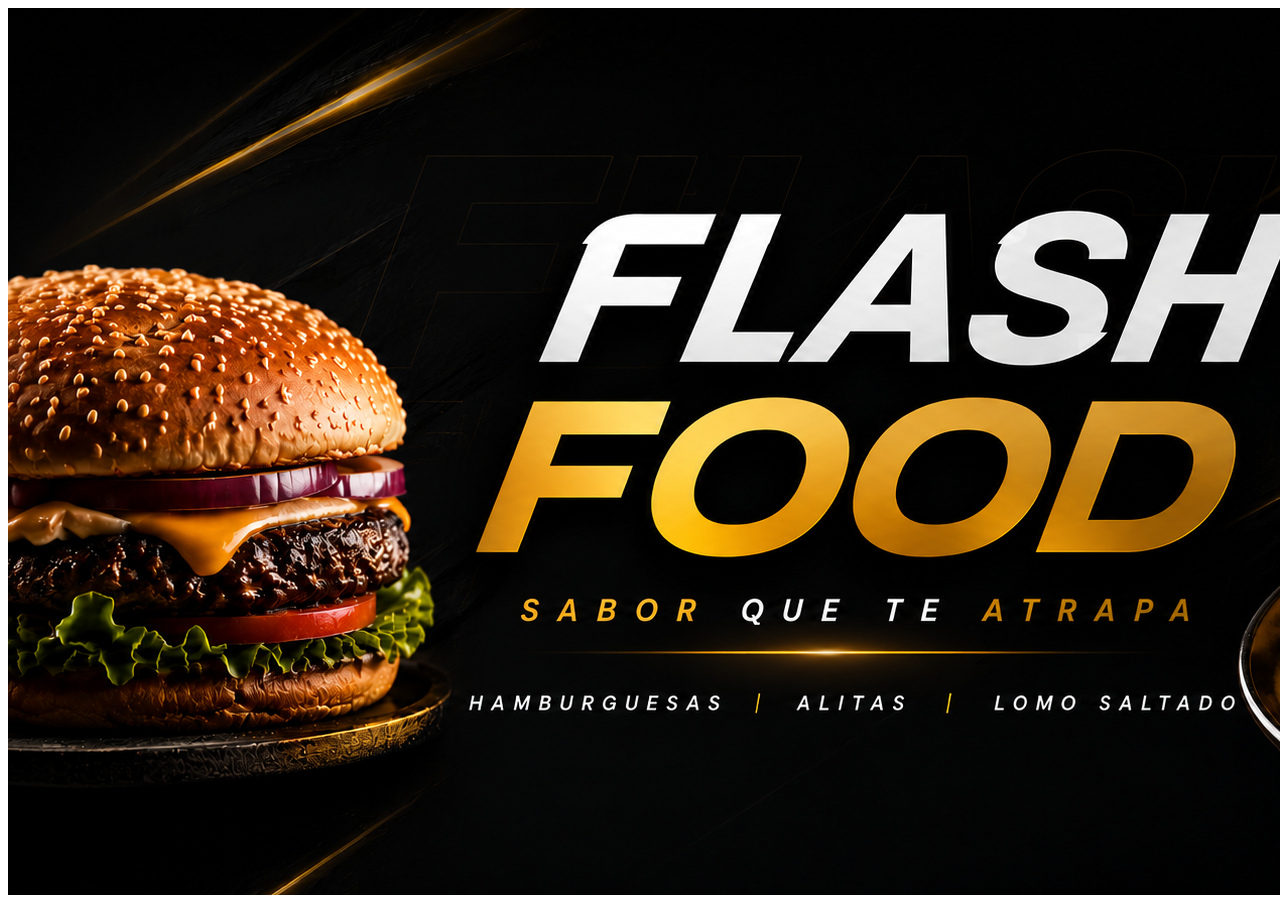
==== portada.html @ a1e99eae "Add files via upload" ====
<!DOCTYPE html>
<html lang="es">
<head>
    <meta charset="UTF-8">
    <meta name="viewport" content="width=device-width, initial-scale=1.0">
    <title>Portada</title>
</head>
<body>
<img src="PORTADA/PORTADA.png" alt="">
</body>
</html>
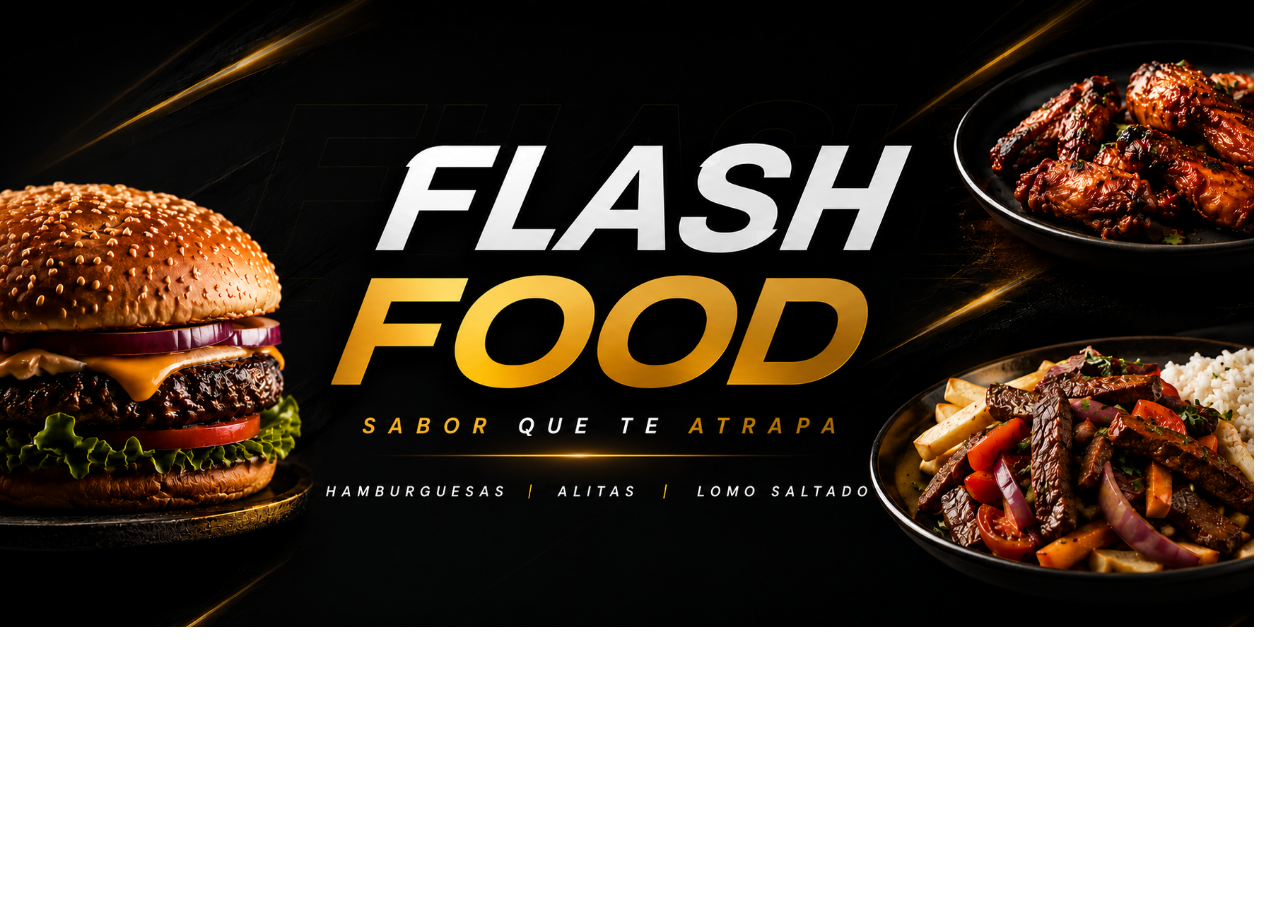
==== commit 8f4d5acf: "Add files via upload" ====
--- a/portada.html
+++ b/portada.html
@@ -4,8 +4,11 @@
     <meta charset="UTF-8">
     <meta name="viewport" content="width=device-width, initial-scale=1.0">
     <title>Portada</title>
+    <link rel="stylesheet" href="ESTILOS/estilo.css">
 </head>
 <body>
-<img src="PORTADA/PORTADA.png" alt="">
+<div class="portada">
+    <img src="PORTADA/PORTADA.png" alt="portada">
+</div>
 </body>
 </html>
--- a/ESTILOS/estilo.css
+++ b/ESTILOS/estilo.css
@@ -0,0 +1,188 @@
+*{
+    margin: 0;
+    padding: 0;
+}
+
+/*AquÃ­ personalizo la fuente de la pÃ¡gina y el color de fondo*/
+body{
+    font-family: Arial, Helvetica, sans-serif;
+    background: color #fff1d3;;
+}
+
+/*Aqui personalizo la cabereza o menu de navegaciÃ³n*/
+header{
+    background-color:#bab0a9;
+    color: white;
+    text-align: center;
+}
+#menu{
+    list-style:none;
+    display: flex;
+    gap: 30px;
+    justify-content: center;
+    padding: 30px;
+
+}
+#menu a {
+    text-decoration: none;
+    color: rgb(255, 255, 255);
+    background-color: #001879;
+    padding: 15px 30px;
+    border-radius: 10px;
+    font-weight: bold;
+    transition: all 0.3s ease;
+}
+#menu a:hover{
+    background-color:#4a69a7;
+}
+
+/*Aqui voy a personalizar el cuerpo de mi pagina */
+#contenedor{
+    display: flex;
+    min-height: 500px;
+    min-height: 100vh;
+}
+#publicidad1{
+    width: 20%;
+    background-color: #4a69a7;
+}
+#contenido{
+    width: 60%;
+    background-color: white;
+    padding: 20px;
+}
+#publicidad2{
+    width: 20%;
+    background-color: #4a69a7;
+}
+iframe{
+    width: 100%;
+    height: 100%;
+    border: 2px solid white;
+    border-radius: 20px;
+}
+footer{
+    background-color:#5facd3;
+    color: white;
+    text-align: center;
+    padding: 80px;
+}
+/* AQUI PERSONALIZO PRODUCTOS  */
+#galeria_prod{
+    display: grid;
+    grid-template-columns: repeat(3, auto);
+    justify-content: center;
+    gap: 20px;
+}
+.productos{
+    background-color: #4a69a7;
+    max-width: 300px;
+    padding: 20px;
+    border-radius: 20px;
+   
+}
+.productos img{
+    width: 100%;
+    border-radius: 10px;
+}
+.productos:hover{
+ box-shadow: 0px 5px 10px;
+    transition: 0.5s;
+}
+button{
+    padding: 10px;
+background-color: #525EA7;
+color: white;
+border: none;
+border-radius: 4px;
+}
+button:hover{
+    background-color: #6b79d3;
+}
+/*AQUI PERSONALIZO SERVICIOS*/
+#servicios_prd{
+    display: grid;
+}
+/*AquÃ­ personalizo la publicidad*/
+#publicidad1 img{
+    width: 100%;
+    border-radius: 10px;
+}
+#publicidad2 img{
+    width: 100%;
+    border-radius: 10px;
+}
+.mis_vis{
+    border: 10px;
+}
+/*Aquí personalizo contacto*/
+form{
+    max-width: 400px;
+    margin: auto;
+    text-align: left;
+}
+.contacto{
+    width: 100%;
+    background-color: #4a69a7;
+}
+input, textarea{
+    width: 100%;
+    border: 30px;
+    border-radius: 15px;
+}
+#hamburguesa{
+    font-size: 30px;
+    cursor: pointer;
+    display: none;
+}
+#activadomenu{
+    display: none;
+}
+
+/*Aquí personalizo mi página para que se adapte a otros dispositivos*/
+@media (max-width: 750px){
+    #menu{
+        flex-direction: column;
+        gap: 1px;
+        padding: 0px;
+    }
+    #menu a{
+        display: flex;
+        justify-content: center;
+    }
+    #contenedor {
+        flex-direction: column;
+        text-align: center;
+    }
+    #publicidad1, #contenido, #publicidad2{
+        width: 100%;
+    }
+    #publicidad1 img{
+        width: 15px;
+    }
+    #publicidad2 img{
+        width: 15px;
+    }
+    iframe{
+        height: 900px;
+    }
+    #galeria_prod{
+        grid-template-columns: repeat(1,auto);
+    }
+    #hamburguesa{
+        display: block;
+    }
+    #activadomenu:checked + #hamburguesa + menu{
+        display: flex;
+    }
+}
+.portada img{
+    width: 98%;
+}
+#publicidad2{
+    width: 20%;
+    background-color: #4a69a7;
+}
+#servicio_prod{
+    display: grid;
+}
